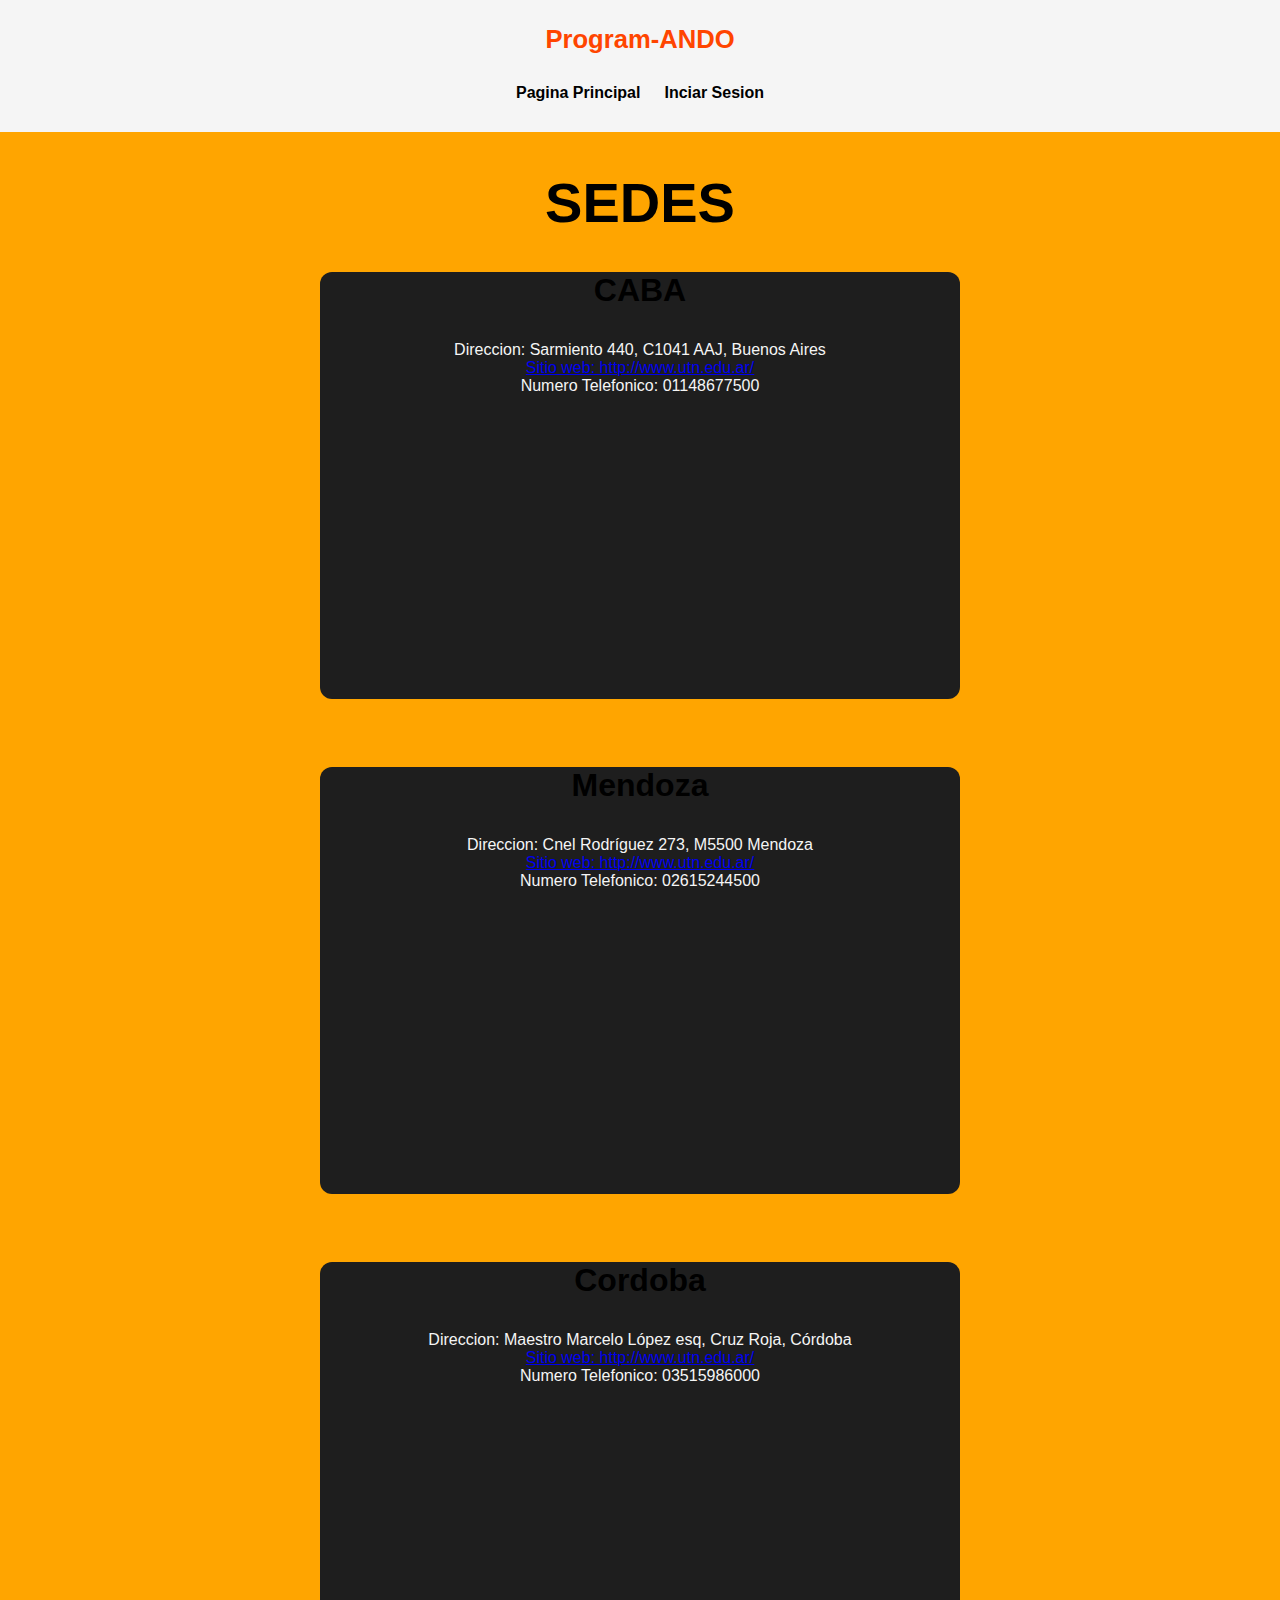
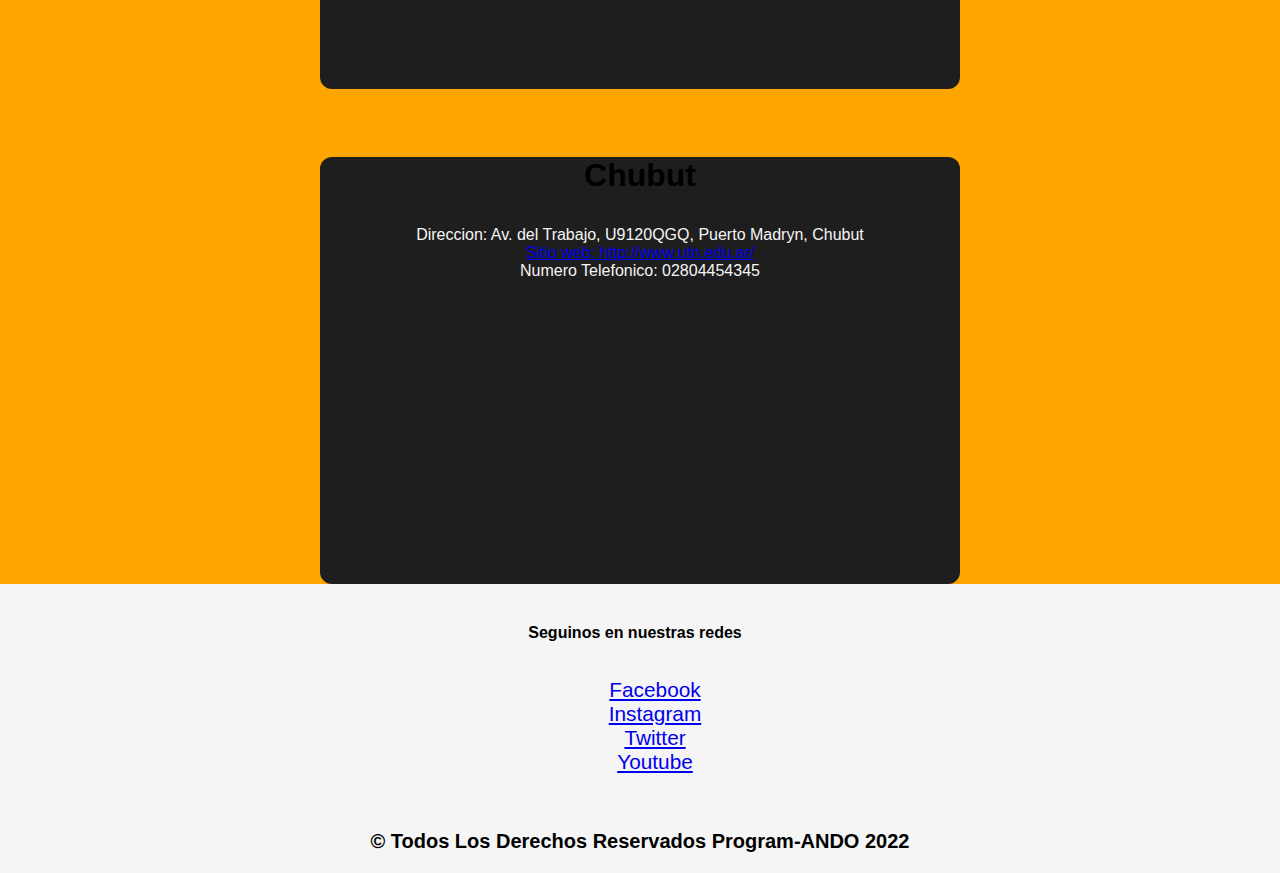
==== pages/campus.html @ ea3fa3c1 "nicolas albornoz- tarea" ====
<!DOCTYPE html>
<html lang="en">
<head>
    <meta charset="UTF-8">
    <meta http-equiv="X-UA-Compatible" content="IE=edge">
    <meta name="viewport" content="width=device-width, initial-scale=1.0">
    <link rel="stylesheet" href="camp.css">
    <title>Nuestros Campus</title>
</head>
<body>
    <header>
        <div class="container">
            <p class="logo">Program-ANDO</p>
            <nav>
                <a href="../index.html">Pagina Principal</a>
                <a href="../pages/inicio-sesion.html">Inciar Sesion</a>
            </nav>
        </div>
    </header>
    <MAIN>
        <h1>SEDES</h1>
        <div class="container">
            <div class="carta">
                <h3>CABA</h3>
                    <li> Direccion: Sarmiento 440, C1041 AAJ, Buenos Aires</li>
                    <li> <a href="http://www.utn.edu.ar/">Sitio web: http://www.utn.edu.ar/</a>  </li>
                    <li> Numero Telefonico: 01148677500</li>
                <iframe src="https://www.google.com/maps/embed?pb=!1m18!1m12!1m3!1d3283.984329491661!2d-58.374962684175!3d-34.604557765050714!2m3!1f0!2f0!3f0!3m2!1i1024!2i768!4f13.1!3m3!1m2!1s0x95bccacd5cebe305%3A0x1c5677628906db1e!2sUniversidad%20Tecnol%C3%B3gica%20Nacional%20(U.T.N.)!5e0!3m2!1ses-419!2sar!4v1651973956656!5m2!1ses-419!2sar" width="400" height="300" style="border:0;" allowfullscreen="" loading="lazy" referrerpolicy="no-referrer-when-downgrade"></iframe>
            </div>
            <br> <br>

            <div class="carta">
                <h3>Mendoza</h3>
                <li> Direccion: Cnel Rodríguez 273, M5500 Mendoza</li>
                <li> <a href="http://www.utn.edu.ar/">Sitio web: http://www.utn.edu.ar/</a>  </li>
                <li> Numero Telefonico: 02615244500</li>
                <iframe src="https://www.google.com/maps/embed?pb=!1m18!1m12!1m3!1d3350.029557254693!2d-68.85516298421494!3d-32.89738677672759!2m3!1f0!2f0!3f0!3m2!1i1024!2i768!4f13.1!3m3!1m2!1s0x967e0908d120b0f7%3A0x4b1bb88bc61f4ee3!2sUTN%20-%20Facultad%20Regional%20Mendoza!5e0!3m2!1ses-419!2sar!4v1651974066227!5m2!1ses-419!2sar" width="400" height="300" style="border:0;" allowfullscreen="" loading="lazy" referrerpolicy="no-referrer-when-downgrade"></iframe>
            </div>
            <br><br>

            <div class="carta">
                <h3>Cordoba </h3>
                <li> Direccion: Maestro Marcelo López esq, Cruz Roja, Córdoba</li>
                <li> <a href="http://www.utn.edu.ar/">Sitio web: http://www.utn.edu.ar/</a>  </li>
                <li> Numero Telefonico: 03515986000</li>
                <iframe src="https://www.google.com/maps/embed?pb=!1m18!1m12!1m3!1d3403.972572918879!2d-64.19546408424783!3d-31.44242200465927!2m3!1f0!2f0!3f0!3m2!1i1024!2i768!4f13.1!3m3!1m2!1s0x9432a2f63bd47aa7%3A0xd84b77324dd71bc8!2sUniversidad%20Tecnol%C3%B3gica%20Nacional%20%E2%80%93%20Facultad%20Regional%20C%C3%B3rdoba%20(U.T.N.%20%E2%80%93%20F.R.C.)%20%5BCiudad%20Universitaria%5D!5e0!3m2!1ses-419!2sar!4v1651974178821!5m2!1ses-419!2sar" width="400" height="300" style="border:0;" allowfullscreen="" loading="lazy" referrerpolicy="no-referrer-when-downgrade"></iframe>
            </div>
            <br><br>

            <div class="carta">
                <h3>Chubut</h3>
                <li> Direccion: Av. del Trabajo, U9120QGQ, Puerto Madryn, Chubut</li>
                <li> <a href="http://www.utn.edu.ar/">Sitio web: http://www.utn.edu.ar/</a>  </li>
                <li> Numero Telefonico: 02804454345</li>
                <iframe src="https://www.google.com/maps/embed?pb=!1m18!1m12!1m3!1d2928.903686783282!2d-65.0575003839643!3d-42.7692421411693!2m3!1f0!2f0!3f0!3m2!1i1024!2i768!4f13.1!3m3!1m2!1s0xbe0235785984c1d5%3A0xebba618083a57f22!2sUTN%20-%20Facultad%20Regional%20Chubut!5e0!3m2!1ses-419!2sar!4v1651974237485!5m2!1ses-419!2sar" width="400" height="300" style="border:0;" allowfullscreen="" loading="lazy" referrerpolicy="no-referrer-when-downgrade"></iframe>
            </div>

        </div>
    </MAIN>
    
    
    <footer>
        <div class="redes-sociales">
            <H4>Seguinos en nuestras redes </H4>
            <ul>
                <li> <a href="https://www.Facebook.com/">Facebook</a> </li> 
                <li> <a href="https://www.Instagram.com/">Instagram</a> </li> 
                <li> <a href="https://www.twitter.com/">Twitter</a> </li> 
                <li> <a href="https://www.youtube.com/">Youtube</a> </li> 
            </ul>
        </div>
        <div class="container">
            <b> <p>&copy; Todos Los Derechos Reservados Program-ANDO 2022</p></b>
        </div>
    </footer>
    
    
</body>
</html>
---- pages/camp.css ----
*{
    box-sizing: border-box;
}
html {
    scroll-behavior: smooth;
}

h1{ font-size: 3.5em;}
h3{ font-size: 2em;}
p{ font-size: 1.25em;}
ul{list-style: none;}


body {
    background-color: orange;
    font-family: 'Roboto', sans-serif;
    margin: 0;
    text-align: center;
    flex-direction: column;
    list-style: none;
    
}
header{
    background-color: rgb(245,245,245);
    
}

header .logo{
    margin: 0;
    padding: 25px 30px;
    font-weight: bold;
    color: orangered;
    font-size: 1.6em;
}

header .container{
    display: flex;
    flex-direction: column;
    align-items: center;
}

header nav{
    display: flex;
    flex-direction: row;
    text-align: center;
    padding-bottom: 25px;
}

header a{
    padding: 5px 12px;
    text-decoration: none;
    font-weight: bold;
    color: black;
}

header a:hover{
    color: orangered;
}


.carta {
    border-radius: 12px;
    background-color: rgb(30, 30, 30);
    width: 50%;
    height: 50%;
    margin: auto;
    
}

.carta li{
    color: whitesmoke;
    list-style: none;
    text-decoration: none;
}


footer{
    background-color: rgb(245,245,245);
    text-decoration: none;
    text-align: center;
}

.redes-sociales{
    margin: 0px;
    padding: 20px;
    display: flex;
    flex-direction: column;
    padding-left: 10px;
    text-decoration: none;
}

footer{
    background-color: rgb(245,245,245);
    text-decoration: none;
    text-align: center;
    
}

.redes-sociales{
    margin: 0px;
    padding: 20px;
    display: flex;
    flex-direction: column;
    padding-left: 10px;
    text-decoration: none;
    
}

.redes-sociales li{
    font-size: 1.3em;
}
footer p{
    margin: 0px;
    padding: 20px;
}
footer h4{
    margin: 0px;
    padding: 20px;
}
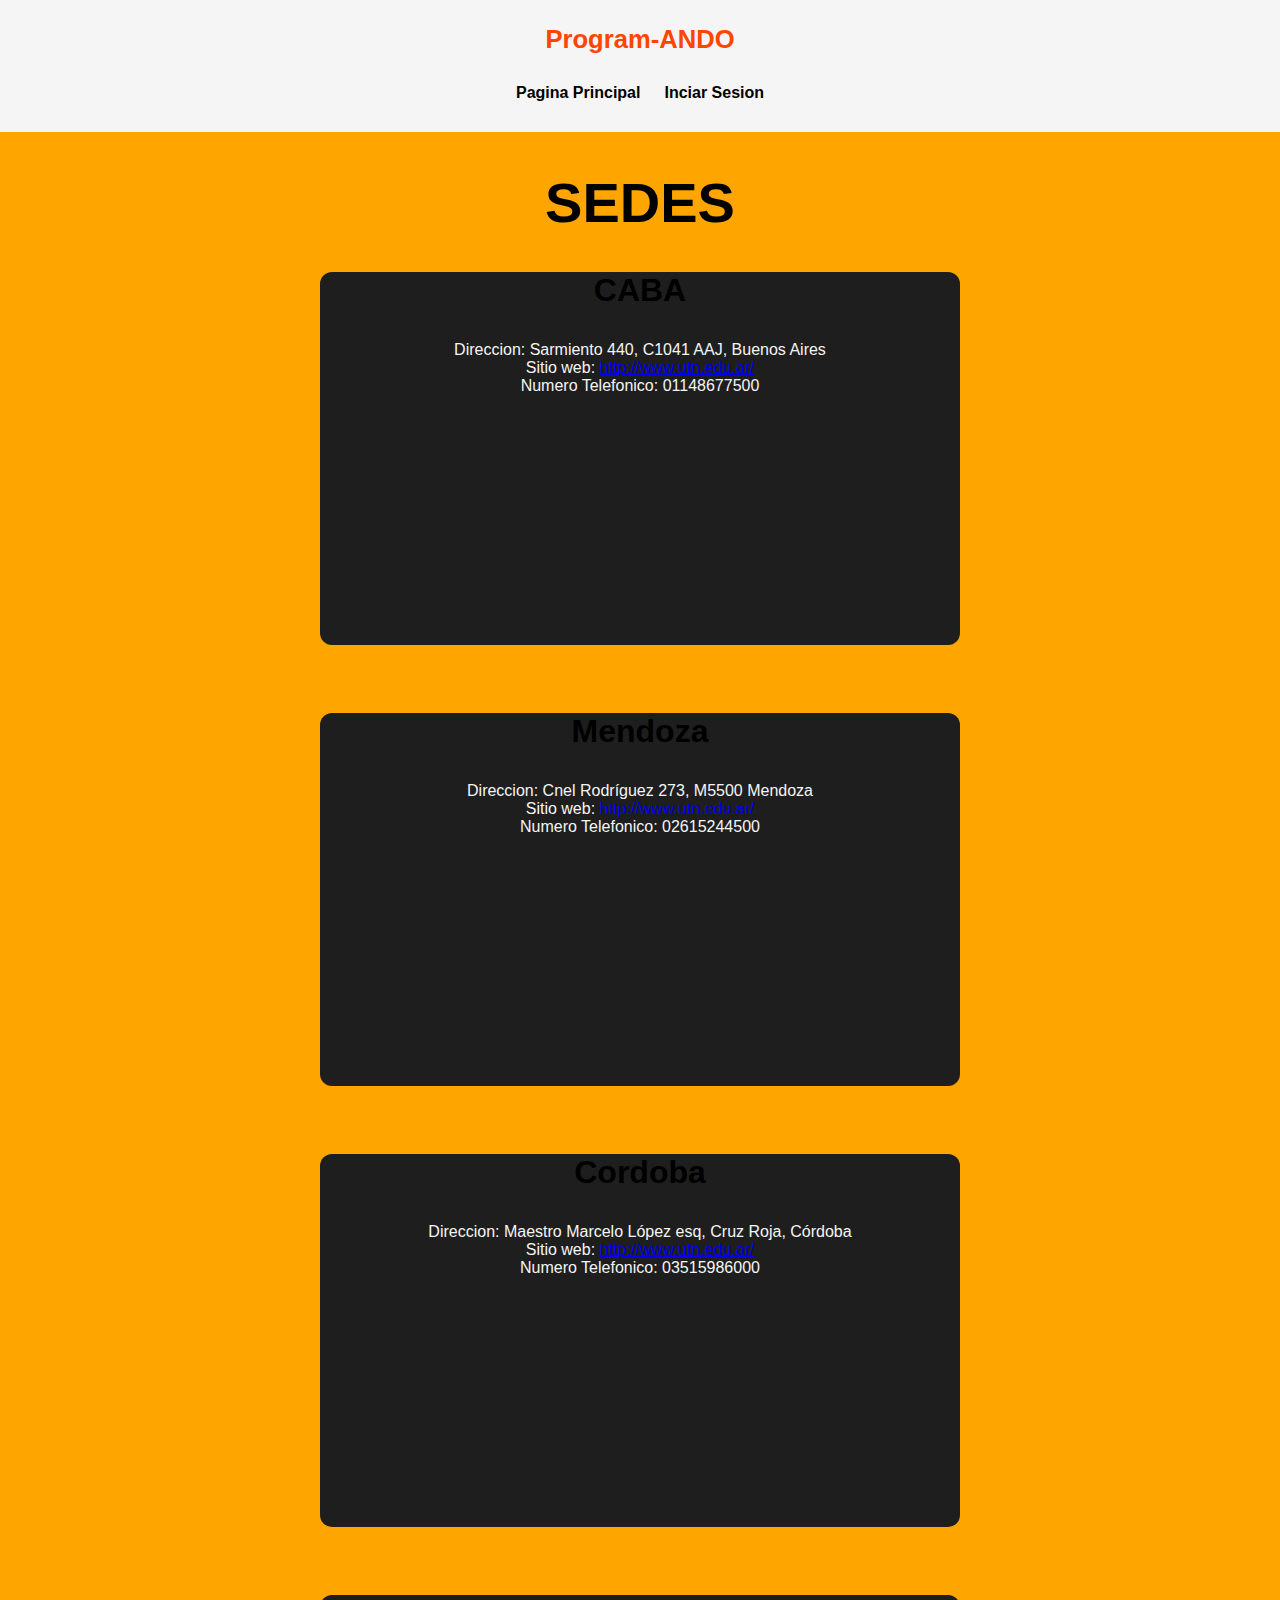
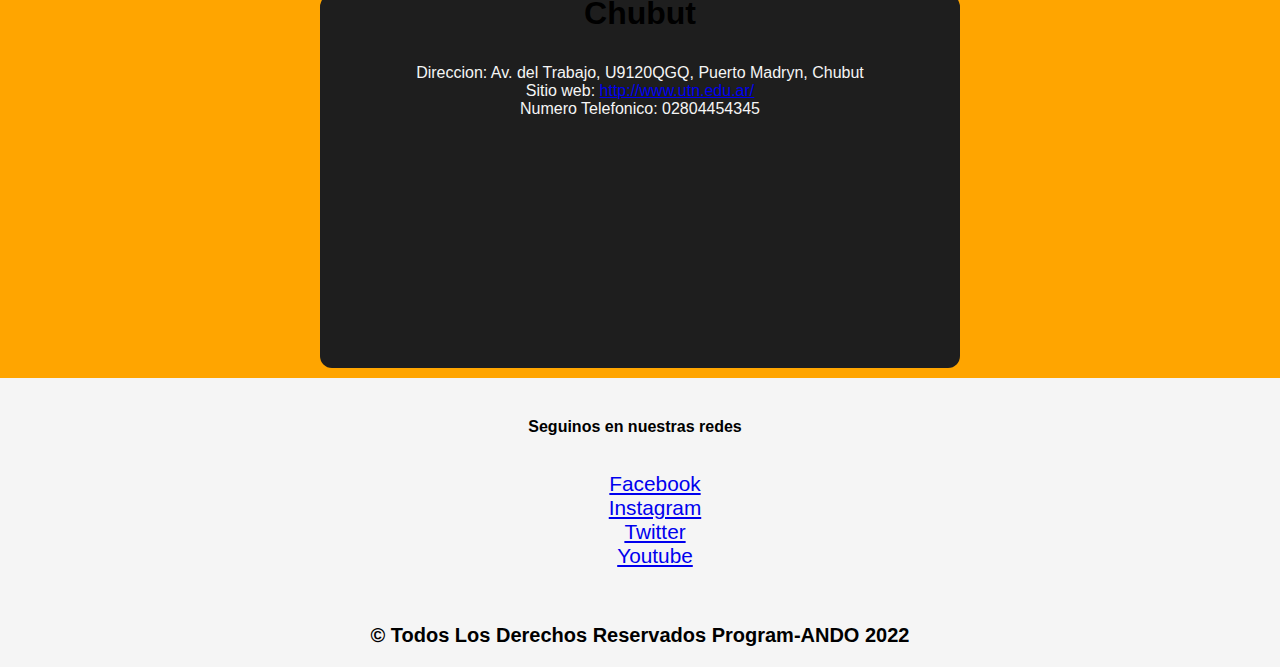
==== commit 76231f00: "actualizado responsive desing" ====
--- a/pages/campus.html
+++ b/pages/campus.html
@@ -23,36 +23,44 @@
             <div class="carta">
                 <h3>CABA</h3>
                     <li> Direccion: Sarmiento 440, C1041 AAJ, Buenos Aires</li>
-                    <li> <a href="http://www.utn.edu.ar/">Sitio web: http://www.utn.edu.ar/</a>  </li>
+                    <li>Sitio web: <a href="http://www.utn.edu.ar/"> http://www.utn.edu.ar/</a>  </li>
                     <li> Numero Telefonico: 01148677500</li>
-                <iframe src="https://www.google.com/maps/embed?pb=!1m18!1m12!1m3!1d3283.984329491661!2d-58.374962684175!3d-34.604557765050714!2m3!1f0!2f0!3f0!3m2!1i1024!2i768!4f13.1!3m3!1m2!1s0x95bccacd5cebe305%3A0x1c5677628906db1e!2sUniversidad%20Tecnol%C3%B3gica%20Nacional%20(U.T.N.)!5e0!3m2!1ses-419!2sar!4v1651973956656!5m2!1ses-419!2sar" width="400" height="300" style="border:0;" allowfullscreen="" loading="lazy" referrerpolicy="no-referrer-when-downgrade"></iframe>
+                    <div class="map-responsive">
+                    <iframe src="https://www.google.com/maps/embed?pb=!1m18!1m12!1m3!1d3283.984329491661!2d-58.374962684175!3d-34.604557765050714!2m3!1f0!2f0!3f0!3m2!1i1024!2i768!4f13.1!3m3!1m2!1s0x95bccacd5cebe305%3A0x1c5677628906db1e!2sUniversidad%20Tecnol%C3%B3gica%20Nacional%20(U.T.N.)!5e0!3m2!1ses-419!2sar!4v1651973956656!5m2!1ses-419!2sar" width="400" height="300" style="border:0;" allowfullscreen="" loading="lazy" referrerpolicy="no-referrer-when-downgrade"></iframe>
+                    </div>
             </div>
             <br> <br>
 
             <div class="carta">
                 <h3>Mendoza</h3>
                 <li> Direccion: Cnel Rodríguez 273, M5500 Mendoza</li>
-                <li> <a href="http://www.utn.edu.ar/">Sitio web: http://www.utn.edu.ar/</a>  </li>
+                <li>Sitio web: <a href="http://www.utn.edu.ar/"> http://www.utn.edu.ar/</a>  </li>
                 <li> Numero Telefonico: 02615244500</li>
+                <div class="map-responsive">
                 <iframe src="https://www.google.com/maps/embed?pb=!1m18!1m12!1m3!1d3350.029557254693!2d-68.85516298421494!3d-32.89738677672759!2m3!1f0!2f0!3f0!3m2!1i1024!2i768!4f13.1!3m3!1m2!1s0x967e0908d120b0f7%3A0x4b1bb88bc61f4ee3!2sUTN%20-%20Facultad%20Regional%20Mendoza!5e0!3m2!1ses-419!2sar!4v1651974066227!5m2!1ses-419!2sar" width="400" height="300" style="border:0;" allowfullscreen="" loading="lazy" referrerpolicy="no-referrer-when-downgrade"></iframe>
+                </div>
             </div>
             <br><br>
 
             <div class="carta">
                 <h3>Cordoba </h3>
                 <li> Direccion: Maestro Marcelo López esq, Cruz Roja, Córdoba</li>
-                <li> <a href="http://www.utn.edu.ar/">Sitio web: http://www.utn.edu.ar/</a>  </li>
+                <li>Sitio web: <a href="http://www.utn.edu.ar/"> http://www.utn.edu.ar/</a>  </li>
                 <li> Numero Telefonico: 03515986000</li>
+                <div class="map-responsive">
                 <iframe src="https://www.google.com/maps/embed?pb=!1m18!1m12!1m3!1d3403.972572918879!2d-64.19546408424783!3d-31.44242200465927!2m3!1f0!2f0!3f0!3m2!1i1024!2i768!4f13.1!3m3!1m2!1s0x9432a2f63bd47aa7%3A0xd84b77324dd71bc8!2sUniversidad%20Tecnol%C3%B3gica%20Nacional%20%E2%80%93%20Facultad%20Regional%20C%C3%B3rdoba%20(U.T.N.%20%E2%80%93%20F.R.C.)%20%5BCiudad%20Universitaria%5D!5e0!3m2!1ses-419!2sar!4v1651974178821!5m2!1ses-419!2sar" width="400" height="300" style="border:0;" allowfullscreen="" loading="lazy" referrerpolicy="no-referrer-when-downgrade"></iframe>
+                </div>
             </div>
             <br><br>
 
             <div class="carta">
                 <h3>Chubut</h3>
                 <li> Direccion: Av. del Trabajo, U9120QGQ, Puerto Madryn, Chubut</li>
-                <li> <a href="http://www.utn.edu.ar/">Sitio web: http://www.utn.edu.ar/</a>  </li>
+                <li>Sitio web: <a href="http://www.utn.edu.ar/"> http://www.utn.edu.ar/</a>  </li>
                 <li> Numero Telefonico: 02804454345</li>
+                <div class="map-responsive">
                 <iframe src="https://www.google.com/maps/embed?pb=!1m18!1m12!1m3!1d2928.903686783282!2d-65.0575003839643!3d-42.7692421411693!2m3!1f0!2f0!3f0!3m2!1i1024!2i768!4f13.1!3m3!1m2!1s0xbe0235785984c1d5%3A0xebba618083a57f22!2sUTN%20-%20Facultad%20Regional%20Chubut!5e0!3m2!1ses-419!2sar!4v1651974237485!5m2!1ses-419!2sar" width="400" height="300" style="border:0;" allowfullscreen="" loading="lazy" referrerpolicy="no-referrer-when-downgrade"></iframe>
+                </div>
             </div>
 
         </div>
--- a/pages/camp.css
+++ b/pages/camp.css
@@ -73,6 +73,20 @@
     text-decoration: none;
 }
 
+.map-responsive {
+    overflow:hidden;
+    padding-bottom: 250px; 
+    position:relative;
+    height:0;
+}
+.map-responsive iframe{
+    left:0;
+    top:0;
+    height:100%;
+    width:100%;
+    position:absolute;
+}
+
 
 footer{
     background-color: rgb(245,245,245);
@@ -93,6 +107,7 @@
     background-color: rgb(245,245,245);
     text-decoration: none;
     text-align: center;
+    margin-top: 10px;
     
 }
 
@@ -119,6 +134,24 @@
 }
 
 
+@media (min-width: 720px){
+
+    .carta {
+        border-radius: 12px;
+        background-color: rgb(30, 30, 30);
+        width: 50%;
+        height: 50%;
+        margin: auto;
+        
+    }
+    
+    .carta li{
+        color: whitesmoke;
+        list-style: none;
+        text-decoration: none;
+    }
+    
+}
 
 
 
@@ -131,7 +164,3 @@
 
 
 
-
-
-
-
